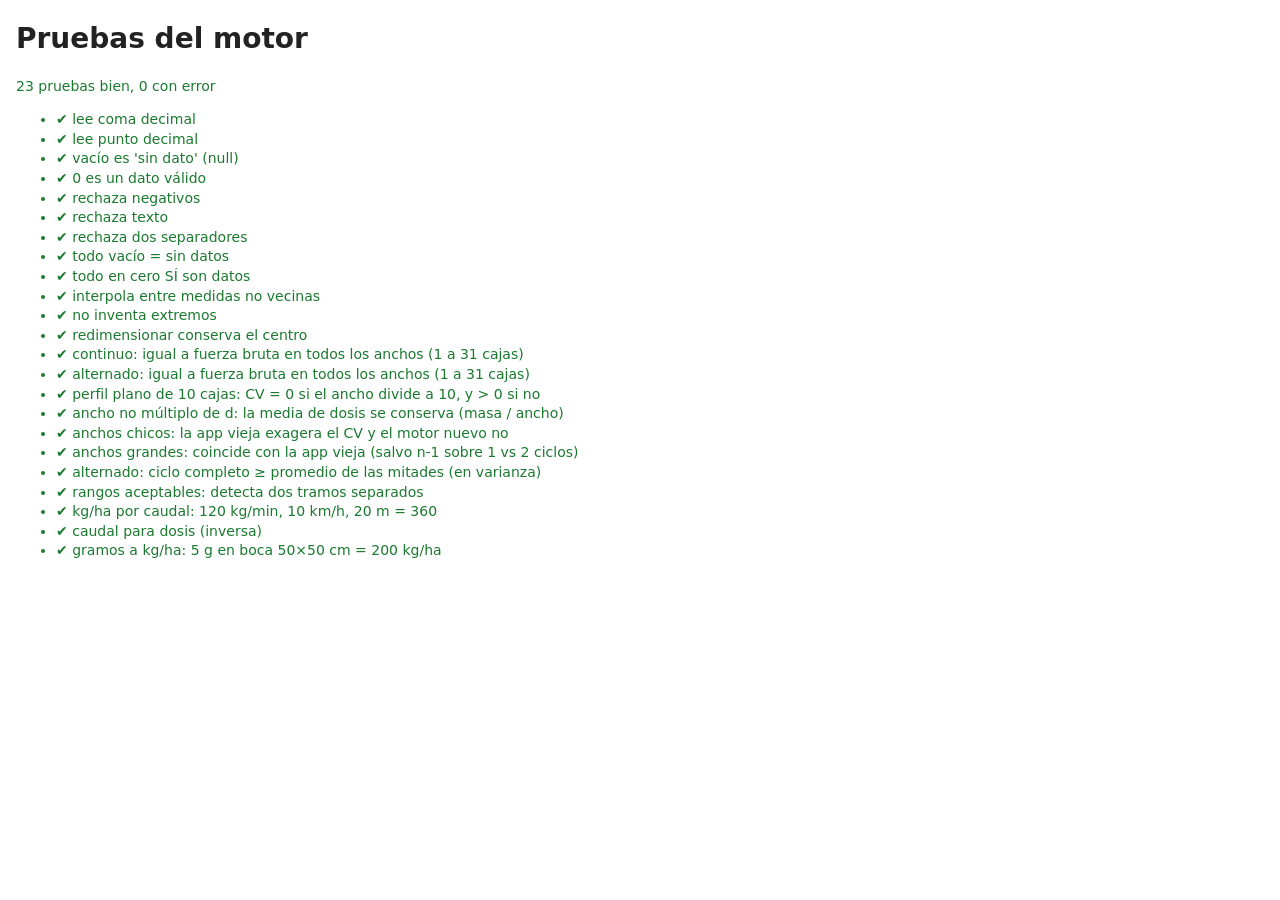
==== pruebas.html @ 0adc51f7 "Calculadora de Fertilización: módulo Distribución Reescritura completa de FERTICALC (2016) como web " ====
<!doctype html>
<html lang="es">
<head>
<meta charset="utf-8">
<meta name="viewport" content="width=device-width, initial-scale=1">
<title>Calculadora de Fertilización · pruebas del motor</title>
<style>
  body { font: 14px/1.4 system-ui, sans-serif; margin: 16px; background: #fff; color: #222; }
  .ok { color: #1b7a2f; } .mal { color: #b00020; font-weight: 600; }
  pre { background: #f4f4f4; padding: 8px; overflow-x: auto; }
</style>
</head>
<body>
<h1>Pruebas del motor</h1>
<div id="resumen"></div>
<ul id="lista"></ul>
<script src="js/motor.js"></script>
<script src="js/ejemplos.js"></script>
<script>
const lista = document.getElementById("lista");
let ok = 0, mal = 0;
function prueba(nombre, fn) {
  let res;
  try { res = fn(); } catch (e) { res = "excepción: " + e.message; }
  const li = document.createElement("li");
  if (res === true) { ok++; li.className = "ok"; li.textContent = "✔ " + nombre; }
  else { mal++; li.className = "mal"; li.textContent = "✘ " + nombre + " → " + res; }
  lista.appendChild(li);
}
const cerca = (a, b, tol = 1e-6) => Math.abs(a - b) <= tol * Math.max(1, Math.abs(b));

// Simulación independiente: coloca cada pasada sobre una grilla discreta
// (solo vale cuando w es múltiplo exacto de d) y suma 60 pasadas.
function fuerzaBruta(valores, m, alternado) {
  const n = valores.length, campo = new Map();
  for (let k = -30; k <= 30; k++) {
    const espejo = alternado && Math.abs(k) % 2 === 1;
    for (let i = 0; i < n; i++) {
      const v = espejo ? valores[n - 1 - i] : valores[i];
      const idx = i + k * m;
      campo.set(idx, (campo.get(idx) || 0) + v);
    }
  }
  const ini = Math.floor(n / 2), largo = alternado ? 2 * m : m, ys = [];
  for (let j = 0; j < largo; j++) ys.push(campo.get(ini + j) || 0);
  return ys;
}

// Réplica del cálculo de la app vieja (3 pasadas, ventana de 2 anchos).
function appVieja(valores, m) {
  const n = valores.length, k = n - m, largo = n + 2 * m, s = new Array(largo).fill(0);
  for (let p = 0; p < 3; p++) for (let i = 0; i < n; i++) s[i + p * m] += valores[i];
  const ventana = s.slice(Math.floor(n / 2), Math.floor(n / 2) + 2 * m);
  return Motor.cv(ventana);
}

// --- Lectura de números
prueba("lee coma decimal", () => Motor.leerNumero("12,5").valor === 12.5 || "falla");
prueba("lee punto decimal", () => Motor.leerNumero("0.1255").valor === 0.1255 || "falla");
prueba("vacío es 'sin dato' (null)", () => Motor.leerNumero("  ").valor === null || "falla");
prueba("0 es un dato válido", () => Motor.leerNumero("0").valor === 0 || "falla");
prueba("rechaza negativos", () => Motor.leerNumero("-3").ok === false || "falla");
prueba("rechaza texto", () => Motor.leerNumero("12a").ok === false || "falla");
prueba("rechaza dos separadores", () => Motor.leerNumero("1,2,3").ok === false || "falla");

// --- Datos vacíos e interpolación
prueba("todo vacío = sin datos", () => !Motor.hayDatos([null, null]) || "falla");
prueba("todo en cero SÍ son datos", () => Motor.hayDatos([0, 0, 0]) || "falla");
prueba("interpola entre medidas no vecinas", () => {
  const r = Motor.completar([2, null, null, 8]);
  return (r.valores[1] === 4 && r.valores[2] === 6 && r.interpoladas[1]) || JSON.stringify(r);
});
prueba("no inventa extremos", () => {
  const r = Motor.completar([null, 3, null, 5, null, null]);
  return (r.faltanIzq === 1 && r.faltanDer === 2 && r.valores[2] === 4) || JSON.stringify(r);
});
prueba("redimensionar conserva el centro", () =>
  JSON.stringify(Motor.redimensionar([1, 2, 3], 5)) === "[null,1,2,3,null]" || "falla");

// --- Superposición contra fuerza bruta, todos los anchos múltiplos de d
const ej = EJEMPLOS[0];
const vals = ej.valores, d = ej.dCentros, n = vals.length;
for (const alt of [false, true]) {
  prueba(`${alt ? "alternado" : "continuo"}: igual a fuerza bruta en todos los anchos (1 a ${n} cajas)`, () => {
    for (let m = 1; m <= n; m++) {
      const a = Motor.superponer(vals, d, m * d, alt).ys, b = fuerzaBruta(vals, m, alt);
      if (a.length !== b.length) return `m=${m} largo ${a.length} vs ${b.length}`;
      for (let j = 0; j < a.length; j++) if (!cerca(a[j], b[j])) return `m=${m} j=${j}: ${a[j]} vs ${b[j]}`;
    }
    return true;
  });
}

prueba("perfil plano de 10 cajas: CV = 0 si el ancho divide a 10, y > 0 si no", () => {
  const u = new Array(10).fill(5);
  for (let m = 1; m <= 10; m++) {
    const c = Motor.superponer(u, 1, m, false).cv;
    if (10 % m === 0 ? c > 1e-9 : !(c > 1)) return `m=${m}: ${c}`;
  }
  return true;
});

prueba("ancho no múltiplo de d: la media de dosis se conserva (masa / ancho)", () => {
  const masa = vals.reduce((s, v) => s + v, 0) * d;
  for (const w of [7.3, 11.75, 15.5]) {
    const s = Motor.superponer(vals, d, w, false);
    // La media del ciclo debe aproximar masa/w (error chico por la interpolación).
    if (Math.abs(s.media - masa / w) / (masa / w) > 0.03) return `w=${w}: ${s.media} vs ${masa / w}`;
  }
  return true;
});

prueba("anchos chicos: la app vieja exagera el CV y el motor nuevo no", () => {
  const m = Math.floor(n / 3); // ancho menor a la mitad del ancho cubierto
  const viejo = appVieja(vals, m), nuevo = Motor.superponer(vals, d, m * d, false).cv;
  const bruto = Motor.cv(fuerzaBruta(vals, m, false));
  return (cerca(nuevo, bruto) && viejo > nuevo + 1) || `viejo ${viejo.toFixed(1)} nuevo ${nuevo.toFixed(1)} bruto ${bruto.toFixed(1)}`;
});

prueba("anchos grandes: coincide con la app vieja (salvo n-1 sobre 1 vs 2 ciclos)", () => {
  const m = n - 2, viejo = appVieja(vals, m), nuevo = Motor.superponer(vals, d, m * d, false).cv;
  return Math.abs(viejo - nuevo) < 0.05 * nuevo + 0.5 || `viejo ${viejo} nuevo ${nuevo}`;
});

prueba("alternado: ciclo completo ≥ promedio de las mitades (en varianza)", () => {
  for (let m = 2; m <= n; m++) {
    const s = Motor.superponer(vals, d, m * d, true);
    const v = (c, med) => (c * med / 100) ** 2;
    const prom = (v(s.mitades[0].cv, s.mitades[0].media) + v(s.mitades[1].cv, s.mitades[1].media)) / 2;
    const tot = v(s.cv, s.media);
    if (tot < prom * ((m - 1) / m) - 1e-9) return `m=${m}`;
  }
  return true;
});

prueba("rangos aceptables: detecta dos tramos separados", () => {
  const c = [5, 8, 20, 30, 12, 9, 25].map((cv, i) => ({ w: i + 1, cv }));
  const r = Motor.rangosAceptables(c, 15);
  return JSON.stringify(r) === '[{"desde":1,"hasta":2},{"desde":5,"hasta":6}]' || JSON.stringify(r);
});

// --- Dosis
prueba("kg/ha por caudal: 120 kg/min, 10 km/h, 20 m = 360", () =>
  cerca(Motor.kgHaDesdeCaudal(120, 10, 20), 360) || "falla");
prueba("caudal para dosis (inversa)", () =>
  cerca(Motor.caudalParaDosis(360, 10, 20), 120) || "falla");
prueba("gramos a kg/ha: 5 g en boca 50×50 cm = 200 kg/ha", () =>
  cerca(Motor.gramosAKgHa(5, 50, 50), 200) || "falla");

document.getElementById("resumen").innerHTML =
  `<p class="${mal ? "mal" : "ok"}">${ok} pruebas bien, ${mal} con error</p>`;
document.title = `pruebas ${ok}/${ok + mal}`;
</script>
</body>
</html>
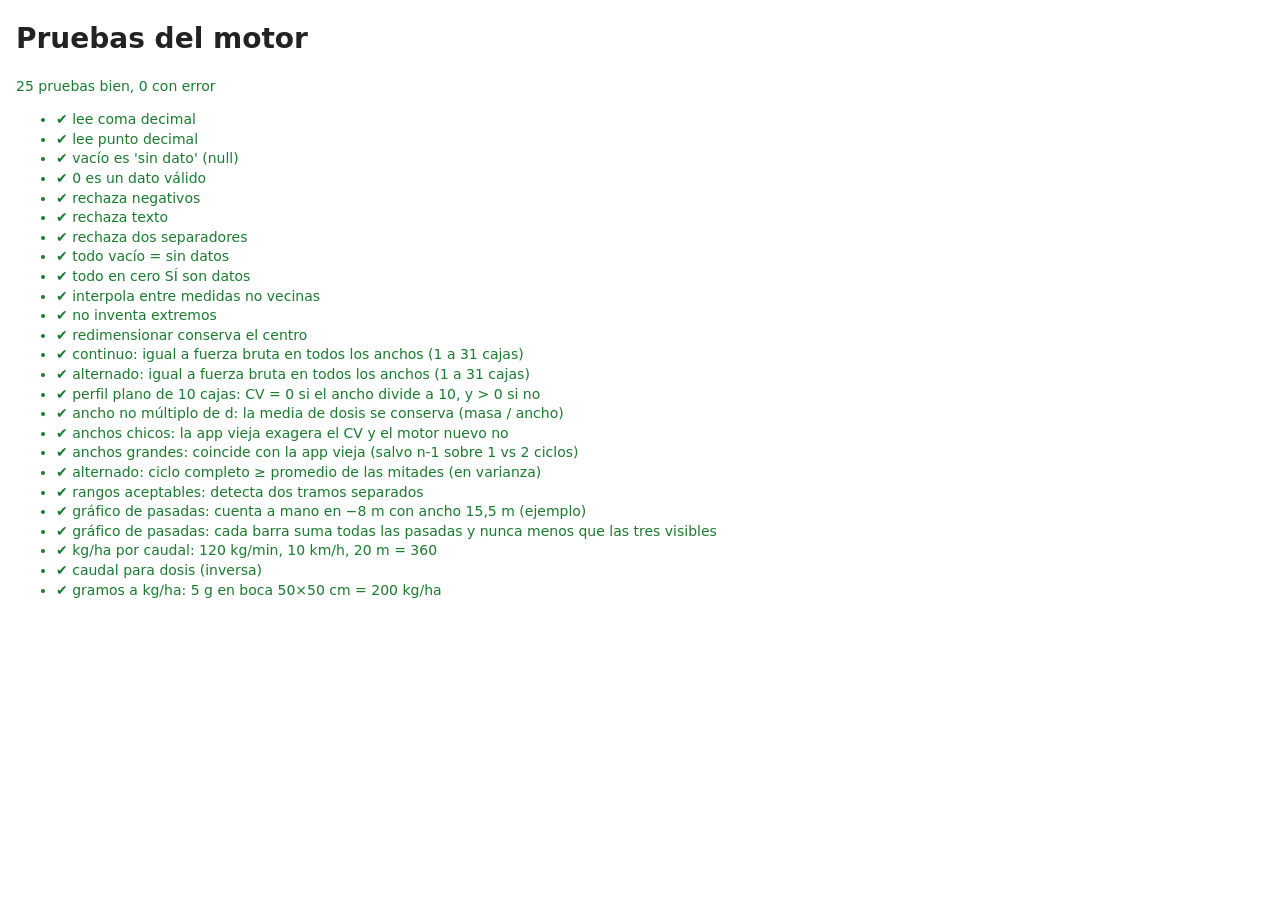
==== commit 156b99e5: "Pasadas por capas, desglose por barra y escala de colores del CV - Gráfico de pasadas en capas: suma" ====
--- a/pruebas.html
+++ b/pruebas.html
@@ -139,6 +139,25 @@
   return JSON.stringify(r) === '[{"desde":1,"hasta":2},{"desde":5,"hasta":6}]' || JSON.stringify(r);
 });
 
+prueba("gráfico de pasadas: cuenta a mano en −8 m con ancho 15,5 m (ejemplo)", () => {
+  // Central: caja en −8 m = 5,4. Izquierda (centro −15,5): queda a +7,5 m de
+  // su centro, entre sus cajas de +7 (5,3) y +8 m (4,7) → 5,0. Derecha no llega.
+  const g = Motor.graficoPasadas(vals, d, 15.5, false);
+  const b = g.barras.find((x) => Math.abs(x.x + 8) < 1e-9);
+  return (cerca(b.cen, 5.4) && cerca(b.izq, 5.0) && b.der === 0 && cerca(b.total, 10.4)) || JSON.stringify(b);
+});
+
+prueba("gráfico de pasadas: cada barra suma todas las pasadas y nunca menos que las tres visibles", () => {
+  for (const w of [5, 9.5, 15.5, 22]) for (const alt of [false, true]) {
+    const p = Motor.crearPerfil(vals, d);
+    for (const b of Motor.graficoPasadas(vals, d, w, alt).barras) {
+      if (!cerca(b.total, Motor.sumaEn(p, b.x, w, alt))) return `w=${w} x=${b.x}`;
+      if (b.total < b.izq + b.cen + b.der - 1e-9) return `w=${w} x=${b.x} total menor`;
+    }
+  }
+  return true;
+});
+
 // --- Dosis
 prueba("kg/ha por caudal: 120 kg/min, 10 km/h, 20 m = 360", () =>
   cerca(Motor.kgHaDesdeCaudal(120, 10, 20), 360) || "falla");
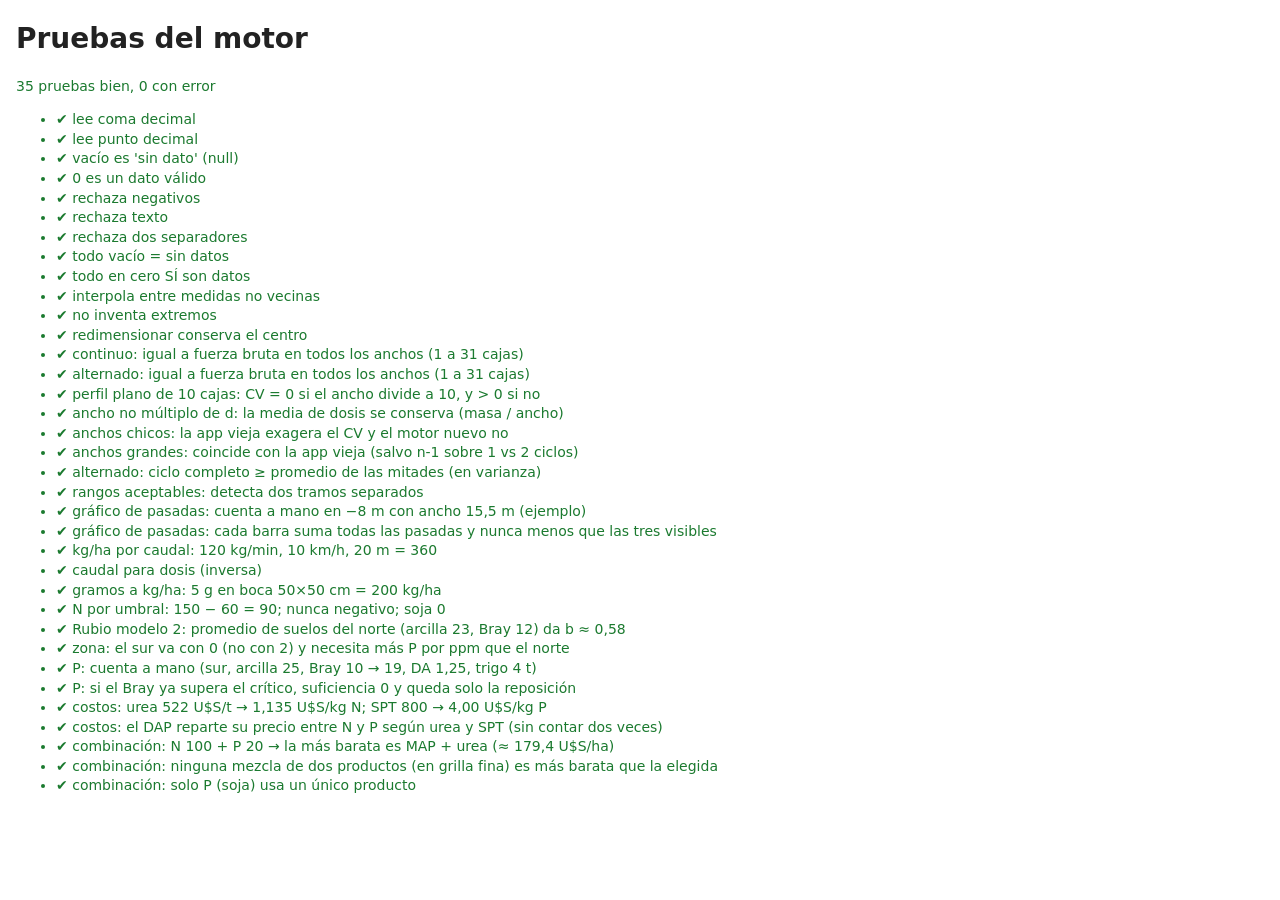
==== commit 289e27e3: "Módulo Recomendación y costos (integra la app Ferti) - Lote: cultivo, rendimiento esperado, nitratos" ====
--- a/pruebas.html
+++ b/pruebas.html
@@ -16,6 +16,8 @@
 <ul id="lista"></ul>
 <script src="js/motor.js"></script>
 <script src="js/ejemplos.js"></script>
+<script src="js/catalogo.js"></script>
+<script src="js/recomendacion.js"></script>
 <script>
 const lista = document.getElementById("lista");
 let ok = 0, mal = 0;
@@ -166,6 +168,78 @@
 prueba("gramos a kg/ha: 5 g en boca 50×50 cm = 200 kg/ha", () =>
   cerca(Motor.gramosAKgHa(5, 50, 50), 200) || "falla");
 
+// ===== Módulo Recomendación y costos =====
+const R = Recomendacion;
+prueba("N por umbral: 150 − 60 = 90; nunca negativo; soja 0", () =>
+  (R.dosisN(150, 60) === 90 && R.dosisN(150, 200) === 0 && R.dosisN(0, 10) === 0) || "falla");
+
+prueba("Rubio modelo 2: promedio de suelos del norte (arcilla 23, Bray 12) da b ≈ 0,58", () => {
+  // En el trabajo, la media del norte es 0,58.
+  const b = R.coeficienteB(12, 1, 23);
+  return Math.abs(b - 0.58) < 0.01 || b;
+});
+
+prueba("zona: el sur va con 0 (no con 2) y necesita más P por ppm que el norte", () => {
+  const norte = R.dosisP({ bray: 10, critico: 19, arcilla: 25, zona: 1, densidad: 1.25, rendimiento: 0, pGrano: 0 });
+  const sur = R.dosisP({ bray: 10, critico: 19, arcilla: 25, zona: 0, densidad: 1.25, rendimiento: 0, pGrano: 0 });
+  return (sur.porPpm > norte.porPpm && cerca(sur.b, 0.45369 + 0.0356 - 0.086)) || `${norte.porPpm} ${sur.porPpm}`;
+});
+
+prueba("P: cuenta a mano (sur, arcilla 25, Bray 10 → 19, DA 1,25, trigo 4 t)", () => {
+  // b = 0,45369 + 0,0356 − 0,086 = 0,40329; kg/ppm = 2,5 / 0,40329 = 6,199
+  // suficiencia = 9 × 6,199 = 55,79; exportación = 4 × 3,75 = 15; total 70,79
+  const d = R.dosisP({ bray: 10, critico: 19, arcilla: 25, zona: 0, densidad: 1.25, rendimiento: 4, pGrano: 3.75 });
+  return (cerca(d.porPpm, 6.199, 1e-3) && cerca(d.suficiencia, 55.79, 1e-3) && cerca(d.exportacion, 15)
+    && cerca(d.construccion, 70.79, 1e-3)) || JSON.stringify(d);
+});
+
+prueba("P: si el Bray ya supera el crítico, suficiencia 0 y queda solo la reposición", () => {
+  const d = R.dosisP({ bray: 25, critico: 19, arcilla: 20, zona: 1, densidad: 1.25, rendimiento: 10, pGrano: 3 });
+  return (d.suficiencia === 0 && cerca(d.construccion, 30)) || JSON.stringify(d);
+});
+
+const catPrueba = CATALOGO_FERTILIZANTES.map((f) => ({ ...f }));
+prueba("costos: urea 522 U$S/t → 1,135 U$S/kg N; SPT 800 → 4,00 U$S/kg P", () => {
+  const c = R.costosPorNutriente(catPrueba).porFertilizante;
+  return (cerca(c.urea.n, 522 / 460, 1e-9) && cerca(c.spt.p, 4) && cerca(c.spt.p2o5, 4 / R.P_A_P2O5)) || JSON.stringify(c.urea);
+});
+
+prueba("costos: el DAP reparte su precio entre N y P según urea y SPT (sin contar dos veces)", () => {
+  const c = R.costosPorNutriente(catPrueba).porFertilizante.dap;
+  // valor N = 180 × 1,1348 = 204,26; valor P = 200 × 4 = 800 → parte N = 0,20338
+  const parteN = 204.26 / 1004.26;
+  const pagado = c.n * 180 + c.p * 200; // debe sumar exactamente el precio
+  return (cerca(pagado, 880) && cerca(c.n, 880 * parteN / 180, 1e-3)) || JSON.stringify(c);
+});
+
+prueba("combinación: N 100 + P 20 → la más barata es MAP + urea (≈ 179,4 U$S/ha)", () => {
+  const ops = R.combinaciones(catPrueba, 100, 20);
+  const m = ops[0];
+  const ids = m.items.map((it) => it.f.id).sort().join("+");
+  return (ids === "map+urea" && cerca(m.costo, 179.37, 1e-3) && m.aporteN >= 100 - 1e-6 && m.aporteP >= 20 - 1e-6)
+    || `${ids} ${m.costo}`;
+});
+
+prueba("combinación: ninguna mezcla de dos productos (en grilla fina) es más barata que la elegida", () => {
+  const ops = R.combinaciones(catPrueba, 80, 25);
+  const mejor = ops[0].costo;
+  const us = catPrueba.filter((f) => f.precio > 0);
+  for (const a of us) for (const b of us) for (let ka = 0; ka <= 600; ka += 2) {
+    // con ka fijo, la menor cantidad de b que cubre N y P
+    const faltaN = Math.max(80 - ka * a.n / 100, 0), faltaP = Math.max(25 - ka * a.p / 100, 0);
+    const kb = Math.max(faltaN > 0 ? (b.n > 0 ? faltaN / (b.n / 100) : Infinity) : 0, faltaP > 0 ? (b.p > 0 ? faltaP / (b.p / 100) : Infinity) : 0);
+    if (!isFinite(kb)) continue;
+    const costo = ka * a.precio / 1000 + kb * b.precio / 1000;
+    if (costo < mejor - 0.01) return `${a.id} ${ka} + ${b.id} ${kb.toFixed(1)} = ${costo.toFixed(2)} < ${mejor.toFixed(2)}`;
+  }
+  return true;
+});
+
+prueba("combinación: solo P (soja) usa un único producto", () => {
+  const ops = R.combinaciones(catPrueba, 0, 20);
+  return (ops[0].items.length === 1) || JSON.stringify(ops[0].items.map((i) => i.f.id));
+});
+
 document.getElementById("resumen").innerHTML =
   `<p class="${mal ? "mal" : "ok"}">${ok} pruebas bien, ${mal} con error</p>`;
 document.title = `pruebas ${ok}/${ok + mal}`;
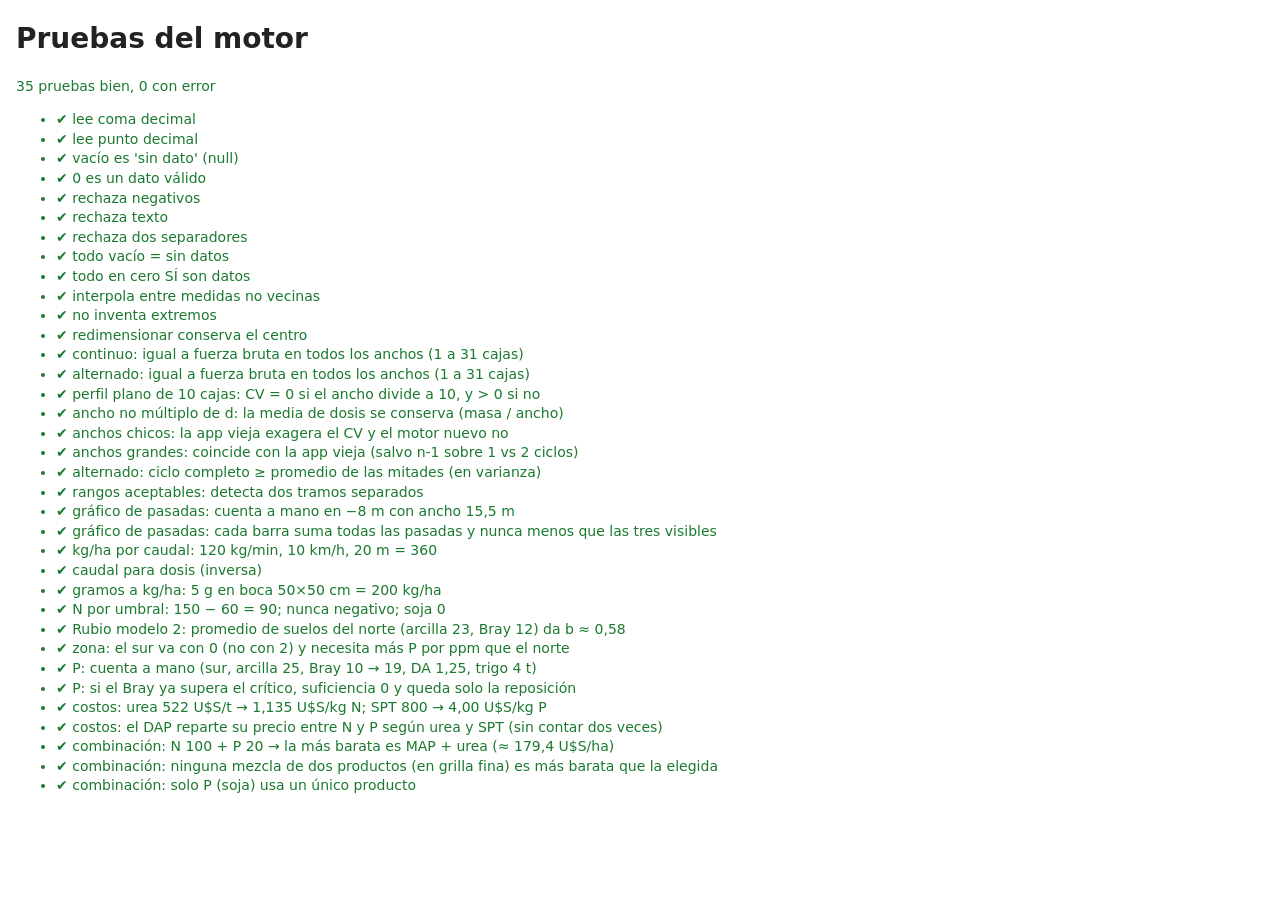
==== commit 632862b8: "Ayuda, ejemplo de 17 cajas y ajustes de la tabla de precios - Pantalla de ayuda (botón "?"): cómo us" ====
--- a/pruebas.html
+++ b/pruebas.html
@@ -80,8 +80,14 @@
   JSON.stringify(Motor.redimensionar([1, 2, 3], 5)) === "[null,1,2,3,null]" || "falla");
 
 // --- Superposición contra fuerza bruta, todos los anchos múltiplos de d
-const ej = EJEMPLOS[0];
-const vals = ej.valores, d = ej.dCentros, n = vals.length;
+// Perfil fijo de prueba (inventado): 31 cajas cada 1 m. Es independiente del
+// ejemplo que trae la app, para que las cuentas a mano no cambien.
+const vals = [
+  0.4, 0.9, 1.6, 2.4, 3.3, 4.1, 4.9, 5.4, 5.9, 6.1,
+  6.3, 6.0, 5.6, 5.1, 4.8, 4.6, 4.7, 5.0, 5.4, 5.7,
+  5.9, 5.8, 5.3, 4.7, 4.0, 3.2, 2.4, 1.6, 1.0, 0.5, 0.2,
+];
+const d = 1, n = vals.length;
 for (const alt of [false, true]) {
   prueba(`${alt ? "alternado" : "continuo"}: igual a fuerza bruta en todos los anchos (1 a ${n} cajas)`, () => {
     for (let m = 1; m <= n; m++) {
@@ -141,7 +147,7 @@
   return JSON.stringify(r) === '[{"desde":1,"hasta":2},{"desde":5,"hasta":6}]' || JSON.stringify(r);
 });
 
-prueba("gráfico de pasadas: cuenta a mano en −8 m con ancho 15,5 m (ejemplo)", () => {
+prueba("gráfico de pasadas: cuenta a mano en −8 m con ancho 15,5 m", () => {
   // Central: caja en −8 m = 5,4. Izquierda (centro −15,5): queda a +7,5 m de
   // su centro, entre sus cajas de +7 (5,3) y +8 m (4,7) → 5,0. Derecha no llega.
   const g = Motor.graficoPasadas(vals, d, 15.5, false);
